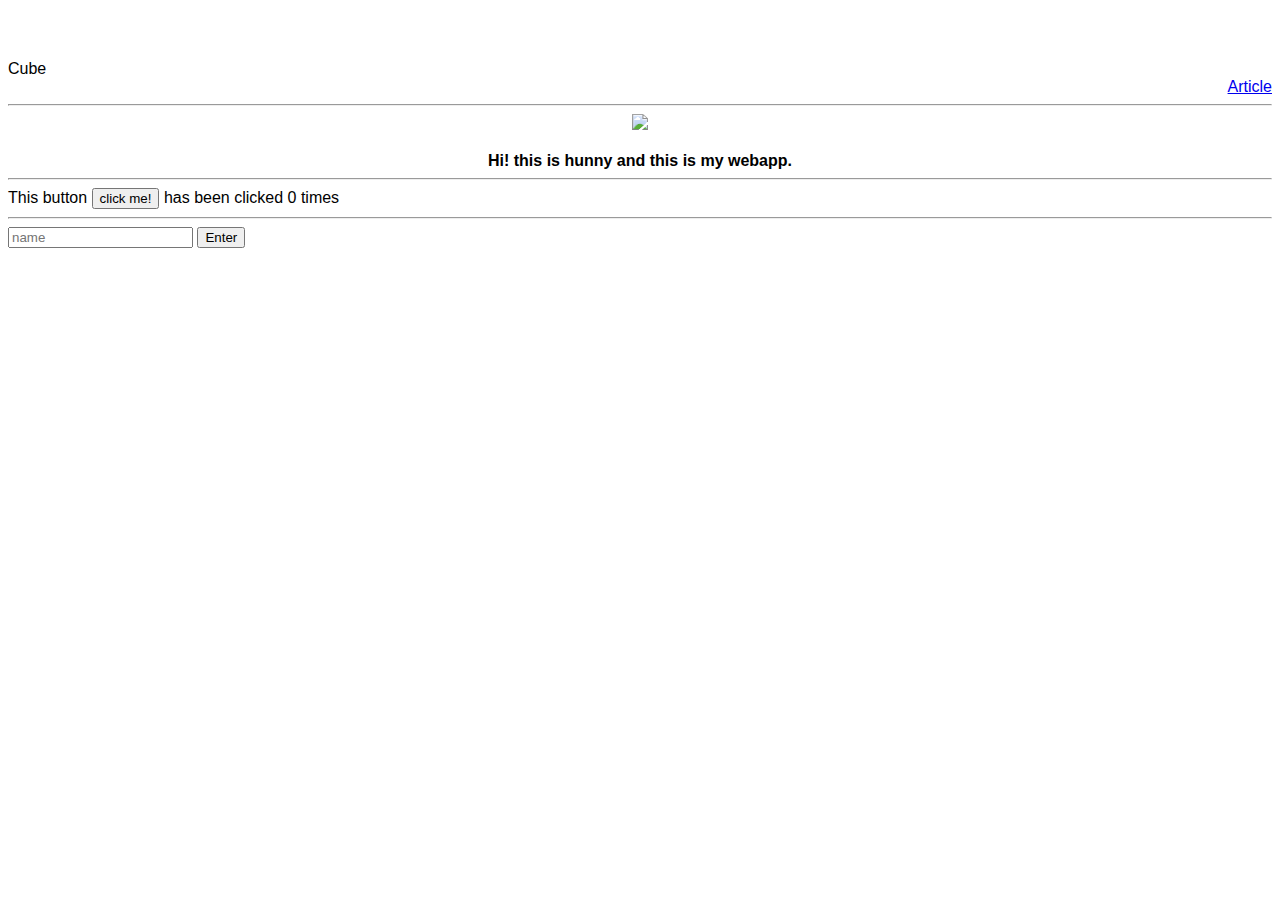
==== ui/index.html @ 7714222a "[imad-console] Updates ui/index.html" ====
<!doctype html>
<html>
    <head>
        <link href="/ui/style.css" rel="stylesheet" />
    </head>
    <body>
        <div>
            Cube
        </div>
        <div class="right">
            <a href="/article-one">Article</a>
         </div>
         <hr/>
        <div class="center">
            <img id="madi" src="/ui/madi.png" class="img-medium"/>
        </div>
        <br>
        <div id='text' class="center text-small bold">
            Hi! this is hunny and this is my webapp.
        </div>
         <hr/>
         <div class="footer">
             This button <button id="counter">click me!</button> has been clicked <span id="count">0</span> times
         </div>
         <hr/>
         <input type="text" id="name" placeholder="name"></input>
         <input type="submit" value="Enter">

        <script type="text/javascript" src="/ui/main.js">
        </script>
    </body>
</html>
---- ui/style.css ----
body {
    font-family: sans-serif;
    
    margin-top: 60px;
}

.center {
    text-align: center;
}

.right{
    text-align: right;
}

.text-big {
    font-size: 300%;
}

.bold {
    font-weight: bold;
}

.img-medium {
    height: 200px;
}

.container{
    
max-width: 800px;
margin: 0 auto;
color: rgba(27, 162, 206, 0.67);
font-family: sans serif;
padding-left: 20px;
padding-right: 20px;
}

.footer{
    text-align: bottom;
}
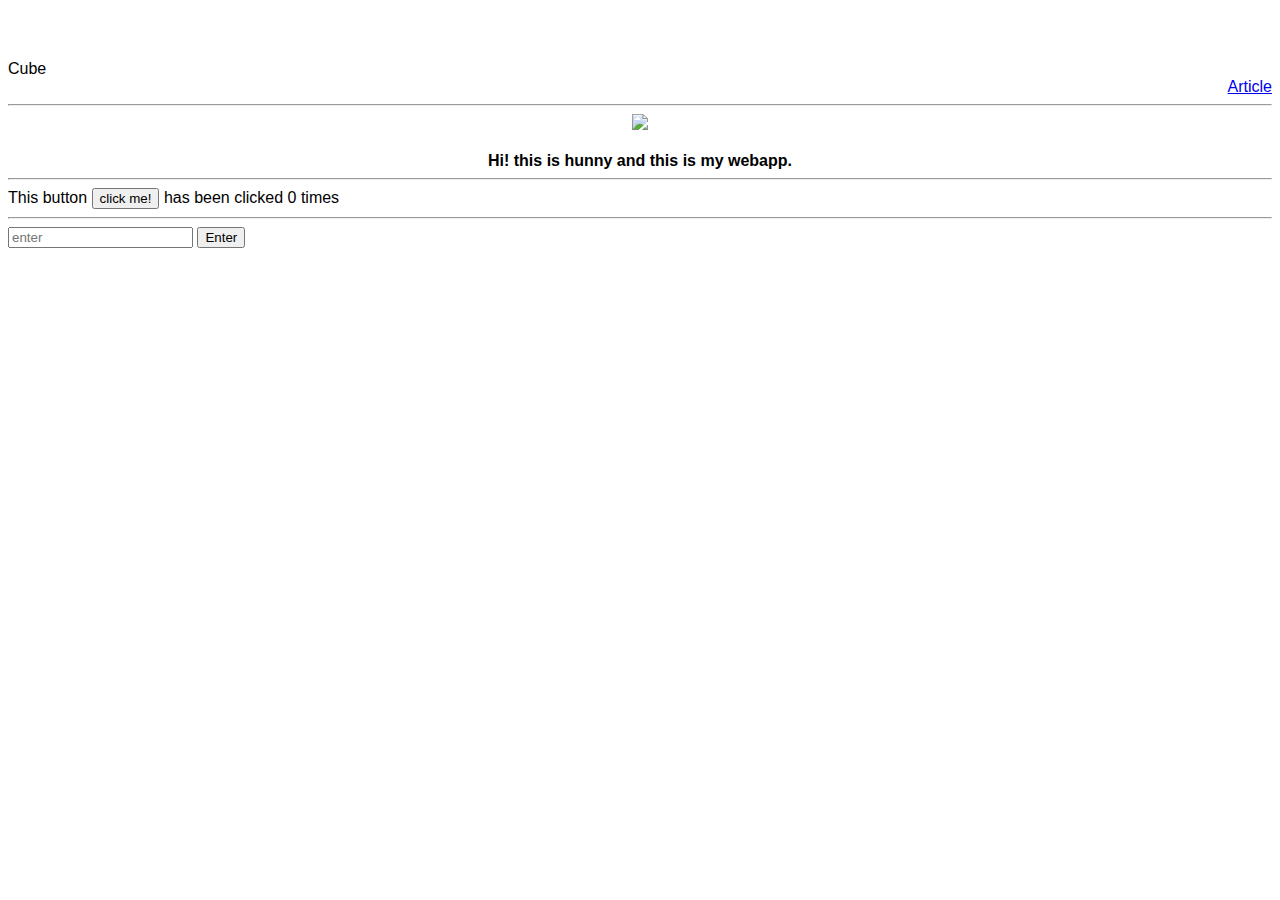
==== commit 854d73e1: "[imad-console] Updates ui/index.html" ====
--- a/ui/index.html
+++ b/ui/index.html
@@ -23,9 +23,10 @@
              This button <button id="counter">click me!</button> has been clicked <span id="count">0</span> times
          </div>
          <hr/>
-         <input type="text" id="name" placeholder="name"></input>
-         <input type="submit" value="Enter">
-
+         <input type="text" id="name" placeholder="enter">
+         <input type="submit" id="sub_btn" value="Enter">
+          
+    
         <script type="text/javascript" src="/ui/main.js">
         </script>
     </body>
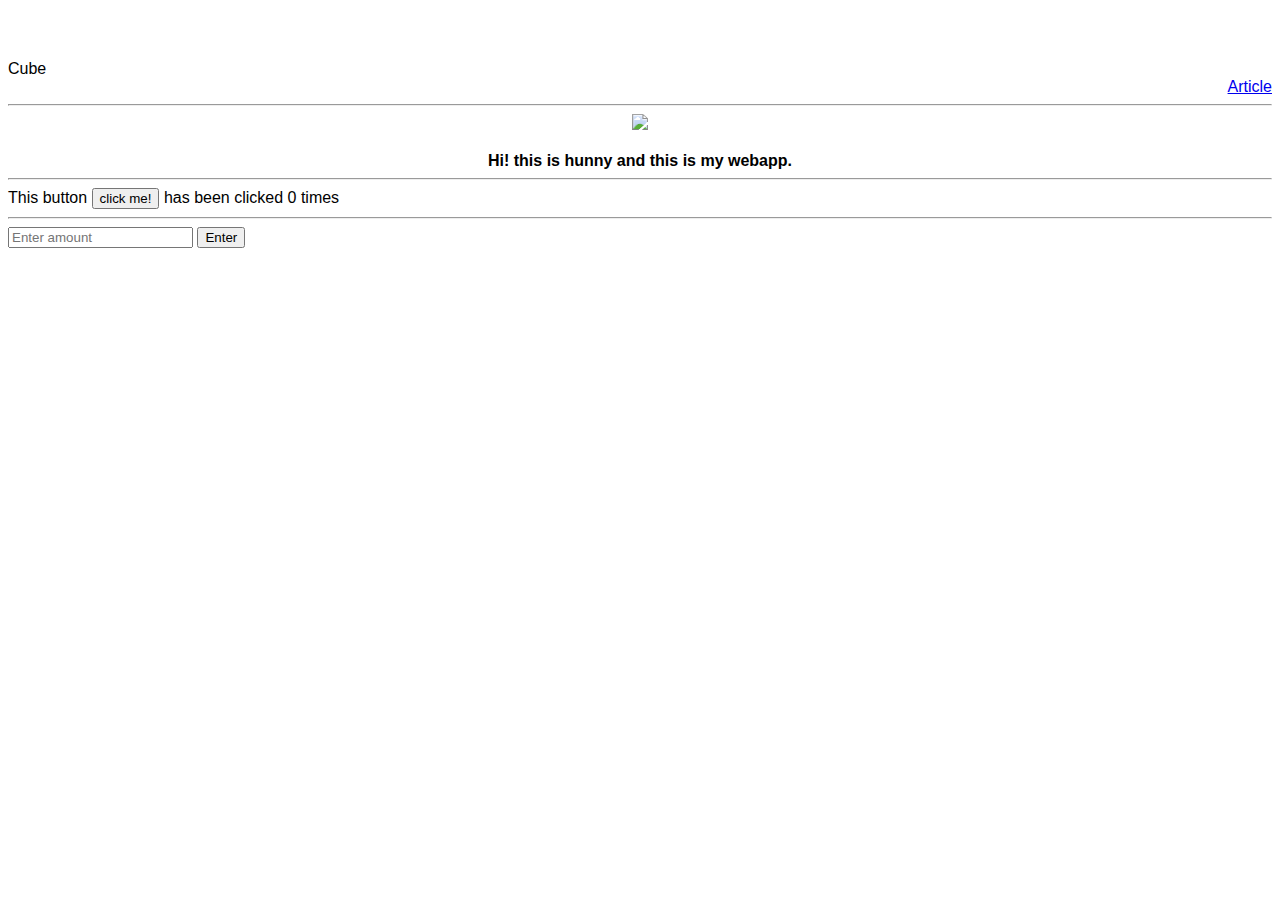
==== commit 186c322b: "[imad-console] Updates ui/index.html" ====
--- a/ui/index.html
+++ b/ui/index.html
@@ -23,7 +23,7 @@
              This button <button id="counter">click me!</button> has been clicked <span id="count">0</span> times
          </div>
          <hr/>
-         <input type="text" id="name" placeholder="enter">
+         <input type="text" id="amount" placeholder="Enter amount">
          <input type="submit" id="sub_btn" value="Enter">
           
     
